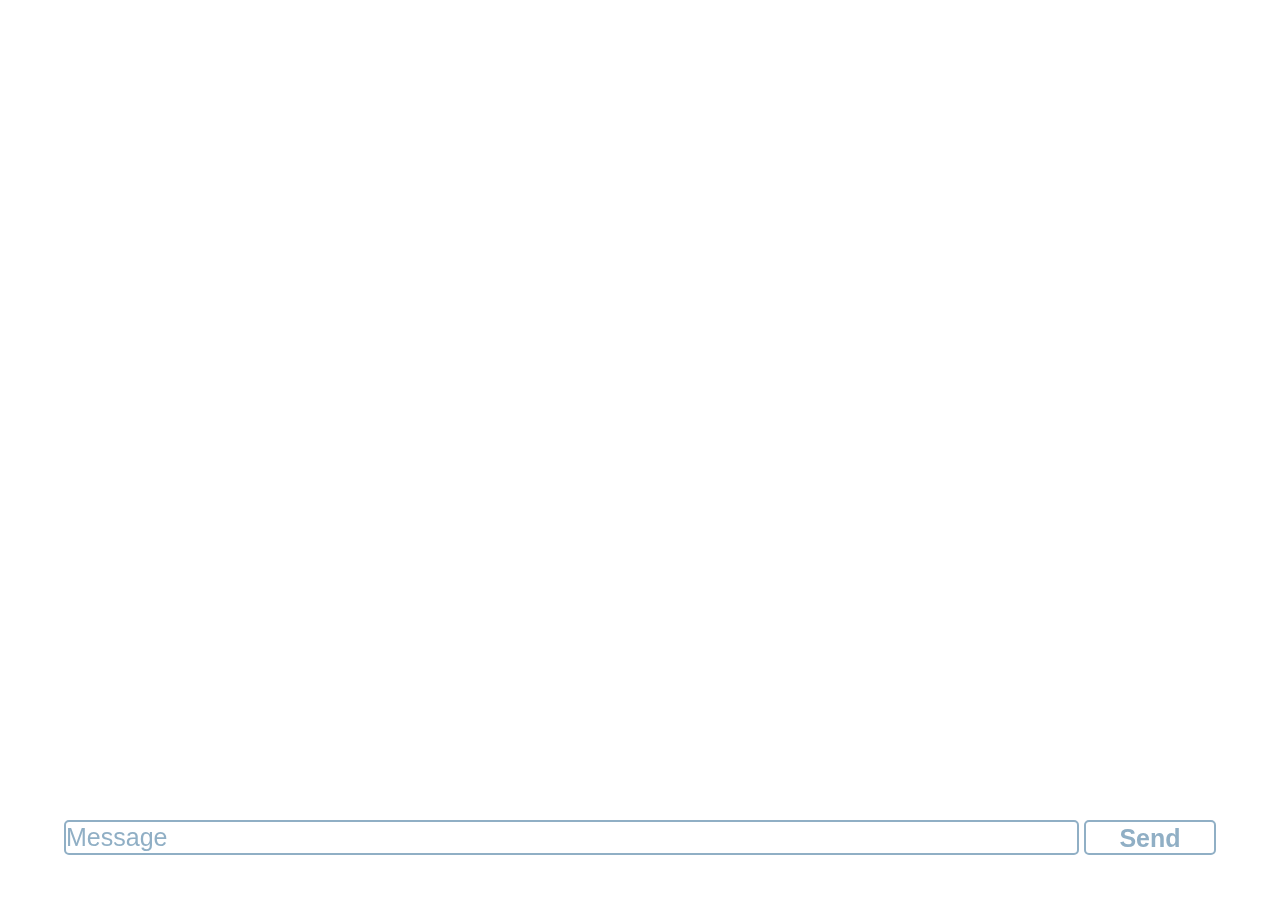
==== indexTom.html @ cac5c537 "Finished online states Also added extra files for second user testing" ====
<!DOCTYPE html>
<html lang="en">
    <head>
        <title>Dweet Messenger</title>
        <meta charset="UTF-8">
        <script src="js/jquery.js"></script>
        <script src="js/js.cookie.js"></script>
        <script src="js/dweet.io.js"></script>
        <script src="js/mainTom.js"></script>
        <link href="css/main.css" rel="stylesheet">
    </head>
    <body>
        <div id="container">
            <div id="messages">
            </div>
            <div id="state"></div>
            <div id="newMessage">
                <input id="newContent" placeholder="Message">
                <h4 id="sendMessage" class="button">Send</h4>
            </div>
        </div>
    </body>
</html>
---- css/main.css ----
* {
    padding: 0;
    margin: 0;
    font-family: sans-serif;
}

*:focus {
    outline: none;
}

*::-webkit-input-placeholder {
    color: #90AFC5;
}

body, html {
    height: 100%;
    width: 100%;
}

.button {
    width: 10%;
    height: 21px;
    padding-top: 2px;
    padding-bottom: 8px;
    font-size: 25px;
    text-align: center;
    color: #90AFC5;
    border: 2px solid #90AFC5;
    border-radius: 5px;
    cursor: pointer;
}

.message {
    font-size: 15px;
    padding: 10px;
    border-radius: 5px;
    max-width: 70%;
    width: auto;
    display: inline-block;
    margin: 25px;
    color: white;
}

.sent {
    background: #2A3132;
    clear: both;
    float: right;
}

.recieved {
    background: #336B87;
    clear: both;
    float: left;
}

.online {
    background: green;
}

.offline {
    background: red;
}

#container {
    width: 100%;
    height: 100%;
}

#state {
    height: 10px;
    width: 10px;
    border-radius: 10px;
    position: fixed;
    bottom: 7%;
    left: 2.5%;
    z-index: 2;
}

#messages {
    width: 90%;
    height: 80%;
    position: fixed;
    overflow: scroll;
    top: 2%;
    left: 5%;
}

#newMessage {
    width: 100%;
    height: 35px;
    position: fixed;
    bottom: 5%;
    background: white;
}

#newContent {
    border: 0;
    width: 79%;
    height: 31px;
    font-size: 25px;
    position: fixed;
    left: 5%;
    border: 2px solid #90AFC5;
    border-radius: 5px;
}

#sendMessage {
    position: fixed;
    right: 5%;
}
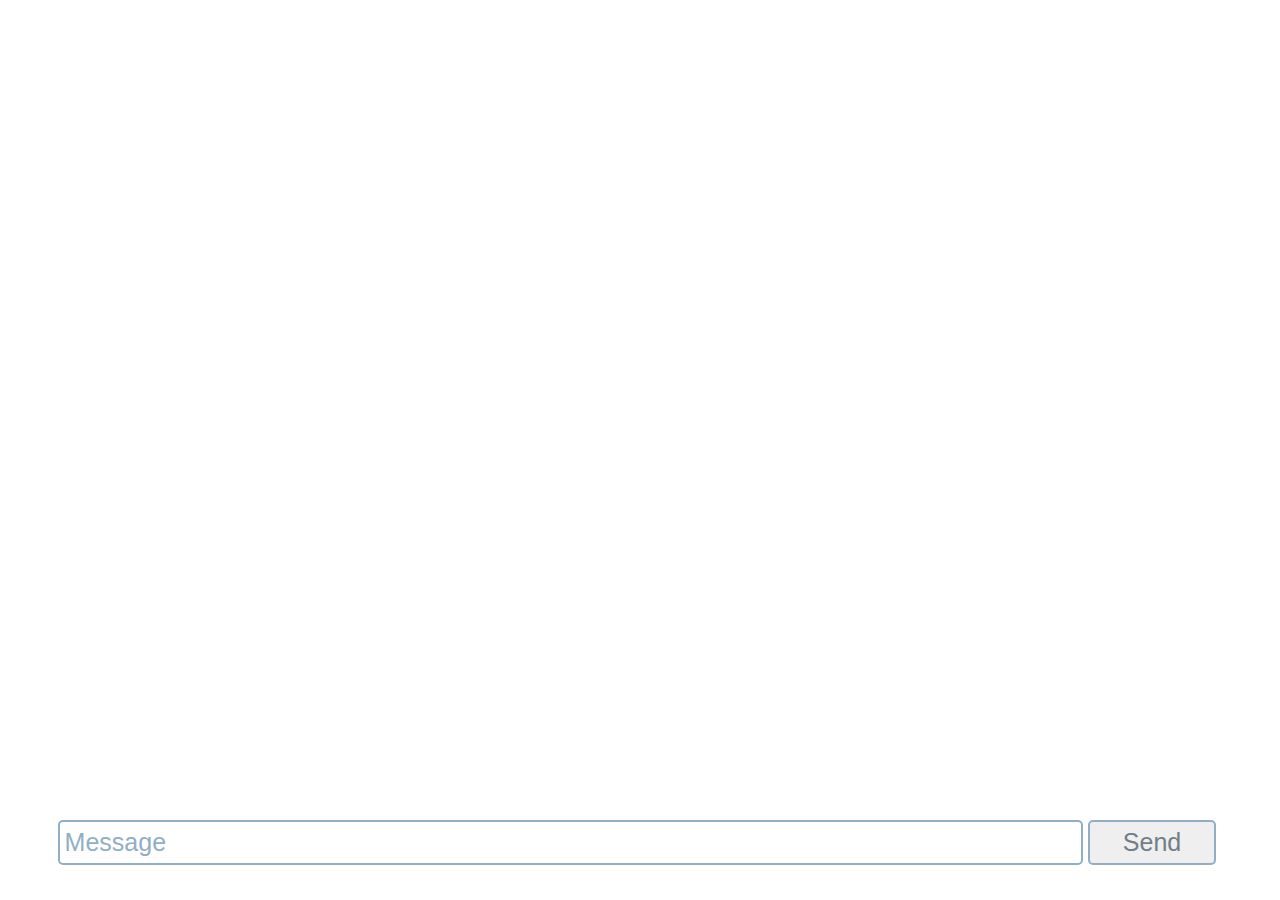
==== commit de786456: "Changed button from h4 to button element" ====
--- a/indexTom.html
+++ b/indexTom.html
@@ -3,10 +3,12 @@
     <head>
         <title>Dweet Messenger</title>
         <meta charset="UTF-8">
+        <script>
+            var user = "tom";
+        </script>
         <script src="js/jquery.js"></script>
-        <script src="js/js.cookie.js"></script>
         <script src="js/dweet.io.js"></script>
-        <script src="js/mainTom.js"></script>
+        <script src="js/main.js"></script>
         <link href="css/main.css" rel="stylesheet">
     </head>
     <body>
@@ -16,8 +18,8 @@
             <div id="state"></div>
             <div id="newMessage">
                 <input id="newContent" placeholder="Message">
-                <h4 id="sendMessage" class="button">Send</h4>
+                <button id="sendMessage" class="button">Send</button>
             </div>
         </div>
     </body>
-</html>+</html>
--- a/css/main.css
+++ b/css/main.css
@@ -17,19 +17,6 @@
     width: 100%;
 }
 
-.button {
-    width: 10%;
-    height: 21px;
-    padding-top: 2px;
-    padding-bottom: 8px;
-    font-size: 25px;
-    text-align: center;
-    color: #90AFC5;
-    border: 2px solid #90AFC5;
-    border-radius: 5px;
-    cursor: pointer;
-}
-
 .message {
     font-size: 15px;
     padding: 10px;
@@ -37,7 +24,7 @@
     max-width: 70%;
     width: auto;
     display: inline-block;
-    margin: 25px;
+    margin: 5px 10px;
     color: white;
 }
 
@@ -71,7 +58,7 @@
     width: 10px;
     border-radius: 10px;
     position: fixed;
-    bottom: 7%;
+    bottom: 6.5%;
     left: 2.5%;
     z-index: 2;
 }
@@ -81,6 +68,7 @@
     height: 80%;
     position: fixed;
     overflow: scroll;
+    overflow-x: hidden;
     top: 2%;
     left: 5%;
 }
@@ -99,12 +87,20 @@
     height: 31px;
     font-size: 25px;
     position: fixed;
-    left: 5%;
+    left: 4.5%;
     border: 2px solid #90AFC5;
     border-radius: 5px;
+    padding: 5px;
 }
 
 #sendMessage {
     position: fixed;
     right: 5%;
-}+	padding: 6px;
+	width: 10%;
+	font-size: 25px;
+	border: 2px solid #90AFC5;
+	border-radius: 5px;    
+	color: #727e87;
+	cursor: pointer;
+}
